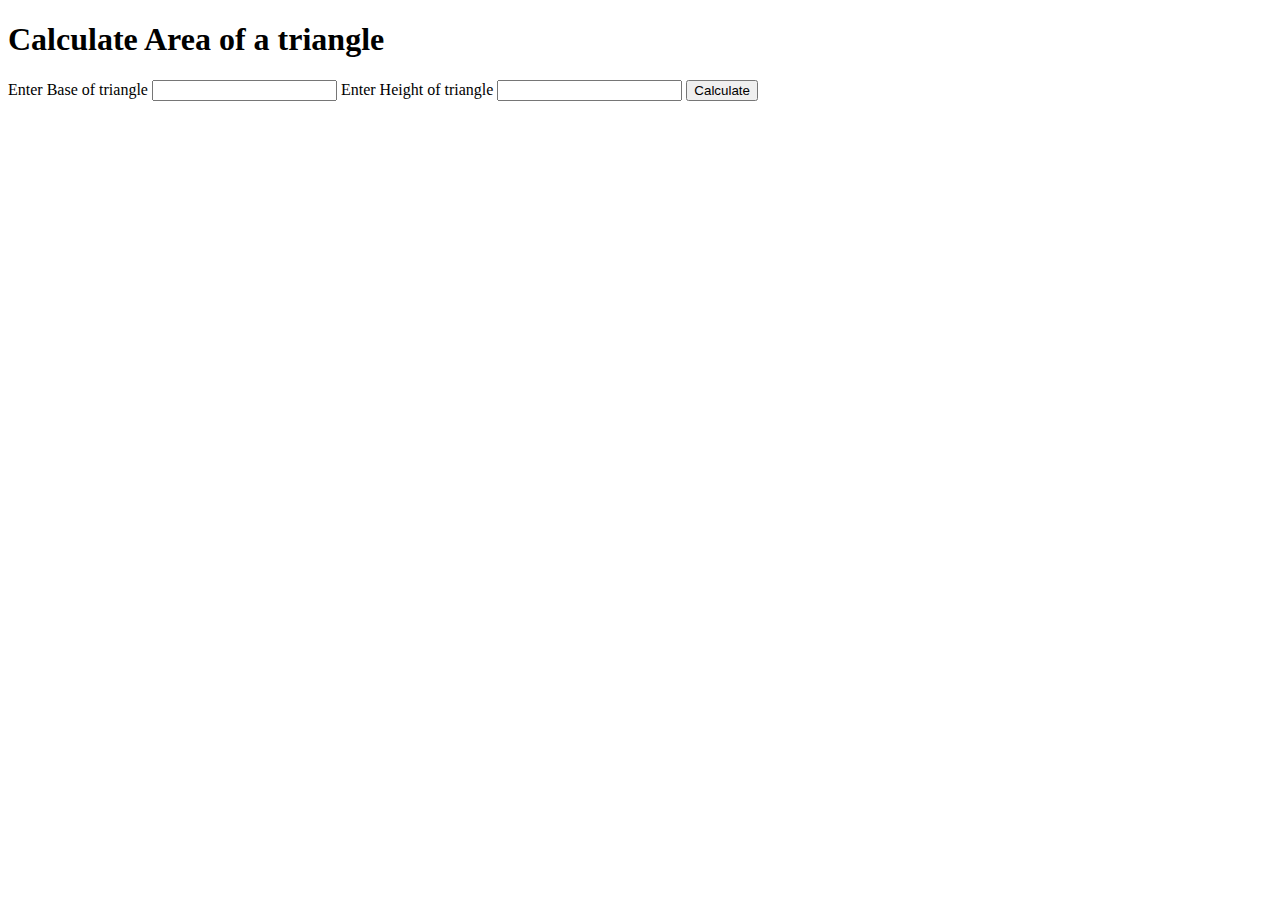
==== areaoftriangle.html @ eef5bddf "Done without design !" ====
<!DOCTYPE html>
<html lang="en">
<head>
    <meta charset="UTF-8">
    <meta http-equiv="X-UA-Compatible" content="IE=edge">
    <meta name="viewport" content="width=device-width, initial-scale=1.0">
    <title>Area Of Triangle</title>
</head>
<body>
    <h1>Calculate Area of a triangle</h1>
    <div class="container">
        <label for="triangle-base">Enter Base of triangle</label>
        <input type="number" id="triangle-base">
        <label for="triangle-height">Enter Height of triangle</label>
        <input id="triangle-height" type="number">
        <button id="calculate-area">Calculate</button>
        <div id="output-box"></div>
    </div>

    <script src="areaoftriangle.js"></script>
    
</body>
</html>
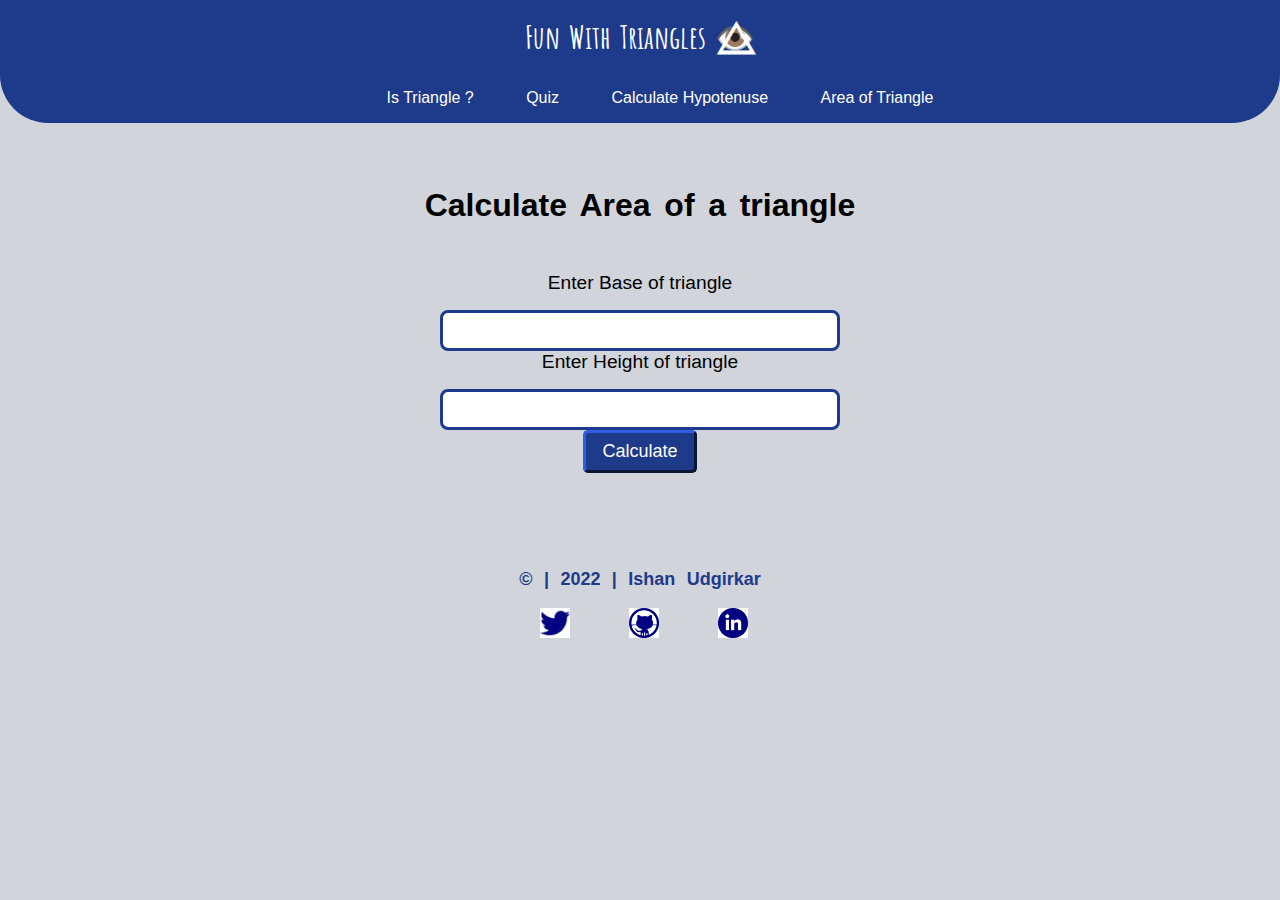
==== commit 991e601f: "Done !" ====
--- a/areaoftriangle.html
+++ b/areaoftriangle.html
@@ -5,8 +5,40 @@
     <meta http-equiv="X-UA-Compatible" content="IE=edge">
     <meta name="viewport" content="width=device-width, initial-scale=1.0">
     <title>Area Of Triangle</title>
+    <link href="istriangle.css" rel="stylesheet"/>
 </head>
 <body>
+
+
+    <nav class="navigation container">
+        <div class="nav-brand">Fun With Triangles 👁️⃤ </div>
+        <ul class="list-non-bullet nav-pills">
+            <li class="list-item-inline">
+                <a class="link" href="istriangle.html">Is Triangle ?</a>
+            </li>
+            <li class="list-item-inline">
+                <a class="link" href="quiz.html">Quiz</a>
+            </li>
+            <li class="list-item-inline">
+                <a class="link" href="hypotenuse.html">Calculate Hypotenuse</a>
+            </li>
+            <li class="list-item-inline">
+                <a class="link link-active" href="areaoftriangle.html">Area of Triangle</a>
+            </li>
+        </ul>
+    </nav>
+
+
+
+
+
+
+
+
+
+
+
+
     <h1>Calculate Area of a triangle</h1>
     <div class="container">
         <label for="triangle-base">Enter Base of triangle</label>
@@ -17,6 +49,33 @@
         <div id="output-box"></div>
     </div>
 
+
+
+    <footer>
+        <p><strong> © | 2022 | Ishan Udgirkar</strong></p>
+        <ul class="list-non-bullet">
+          <div class="social-links">
+            <a class="link" href="https://twitter.com/ie5han">
+              <img src="images/twitter.jfif" alt="twitter">
+            </a>
+    
+    
+    
+            <a class="link" href="https://github.com/ishanudgirkar">
+              <img src="images/githubnavy.png" alt="github">
+            </a>
+    
+    
+            <a class="link" href="https://www.linkedin.com/in/ishan-udgirkar-b175b7246/">
+              <img src="images/linkdinnavy.png" alt="linkedin">
+            </a>
+    
+          </div>
+    
+        </ul>
+      </footer>
+    
+
     <script src="areaoftriangle.js"></script>
     
 </body>
--- a/istriangle.css
+++ b/istriangle.css
@@ -0,0 +1,186 @@
+@import url('https://fonts.googleapis.com/css2?family=Amatic+SC:wght@700&display=swap');
+
+:root{
+
+    --primary-color:#1e3a8a;
+    --secondary-color:#d1d5db;
+
+}
+
+body{
+    margin: 0px;
+    background-color: var(--secondary-color);
+    width: 100%;
+}
+
+.navigation {
+
+    background-color: var(--primary-color);
+    color: white;
+    border-bottom-left-radius: 3rem;
+    border-bottom-right-radius: 3rem;
+ 
+   
+}
+.container {
+
+    padding: 0rem 1rem;
+
+}
+
+.navigation .nav-brand {
+
+    font-weight: bold;
+    font-family: 'Amatic SC', cursive;
+    font-size:xx-large;
+    text-align: center;
+    padding: 1rem;
+    word-spacing: 0.2rem;
+
+}
+
+.list-non-bullet {
+
+    list-style: none;
+
+}
+
+.list-item-inline {
+
+    display: inline;
+    padding: 0rem 0.5rem;
+
+}
+
+.navigation .nav-pills {
+
+    text-align: center;
+    padding-bottom: 1rem;
+    font-family: 'Noto Sans', sans-serif;
+
+}
+
+.navigation .link {
+
+    color: white;
+
+}
+
+.link {
+
+    box-sizing: border-box;
+    text-decoration: none;
+    padding: 0.5rem 1rem;
+   
+}
+
+h1{
+    text-align: center;
+    margin-top: 4rem;
+    margin-bottom: 3rem;
+    word-spacing: 0.3rem;
+    font-family: 'PT Sans Narrow', sans-serif;
+  }
+
+  .container2{
+    width: 50%;
+    margin: auto;
+  }
+
+  input,label{
+    display: block;
+    text-align: center;
+    margin-bottom:1rem;
+    font-family:'PT Sans Narrow', sans-serif; 
+    font-size: larger;
+  }
+  
+  input{
+    margin-bottom:0.5rem ;
+    width: 30%;
+    margin: auto;
+    border-radius: 0.5rem;
+    border:3px solid var(--primary-color);
+    font-size:14px;
+    padding:0.6rem;
+  }
+  
+  button{
+    display: block;
+  /*   margin-top:2rem; */
+    margin: auto;
+    background: var(--primary-color);
+    color:white;
+    border-color:var(--primary-color);
+    border-width: medium;
+    border-radius: 0.3rem;
+    padding: 0.5rem 1rem;
+    cursor: pointer;
+    font-size: large;
+
+  }
+
+  label[for="angle2"]{
+    margin-top: 1rem;
+  }
+
+  label[for="angle3"]{
+    margin-top: 1rem;
+  }
+
+  #output{
+    text-align: center;
+    margin-top: 2rem;
+    font-size: larger;
+    font-family: 'Silkscreen', cursive;
+  }
+
+  #is-triangle-btn{
+    margin-top: 2.5rem;
+  }
+
+  footer{
+    margin-top: 2rem;
+  /*   position: absolute; */
+    bottom: 0;
+     display: flex;
+    flex-direction: column;
+    justify-content: center;
+    align-items: center;
+    width: 100%;
+    
+  }
+
+  footer,p {
+    font-size: large;
+    font-weight: bold;
+    text-align: center;
+    padding-top: 3rem;
+    word-spacing: 0.4rem;
+    margin: auto;
+    color: var(--primary-color);
+    font-family: 'PT Sans Narrow', sans-serif;
+  }
+
+  img {
+    width: 30px;
+  }
+  
+  a,
+  img,
+  li {
+    display: inline;
+  }
+
+  .social-links {
+    text-align: center;
+  }
+  
+  .social-links > .link {
+    padding: 0 0.5rem;
+    text-decoration: none;
+    margin-right: 2rem;
+  }
+  
+  
+
